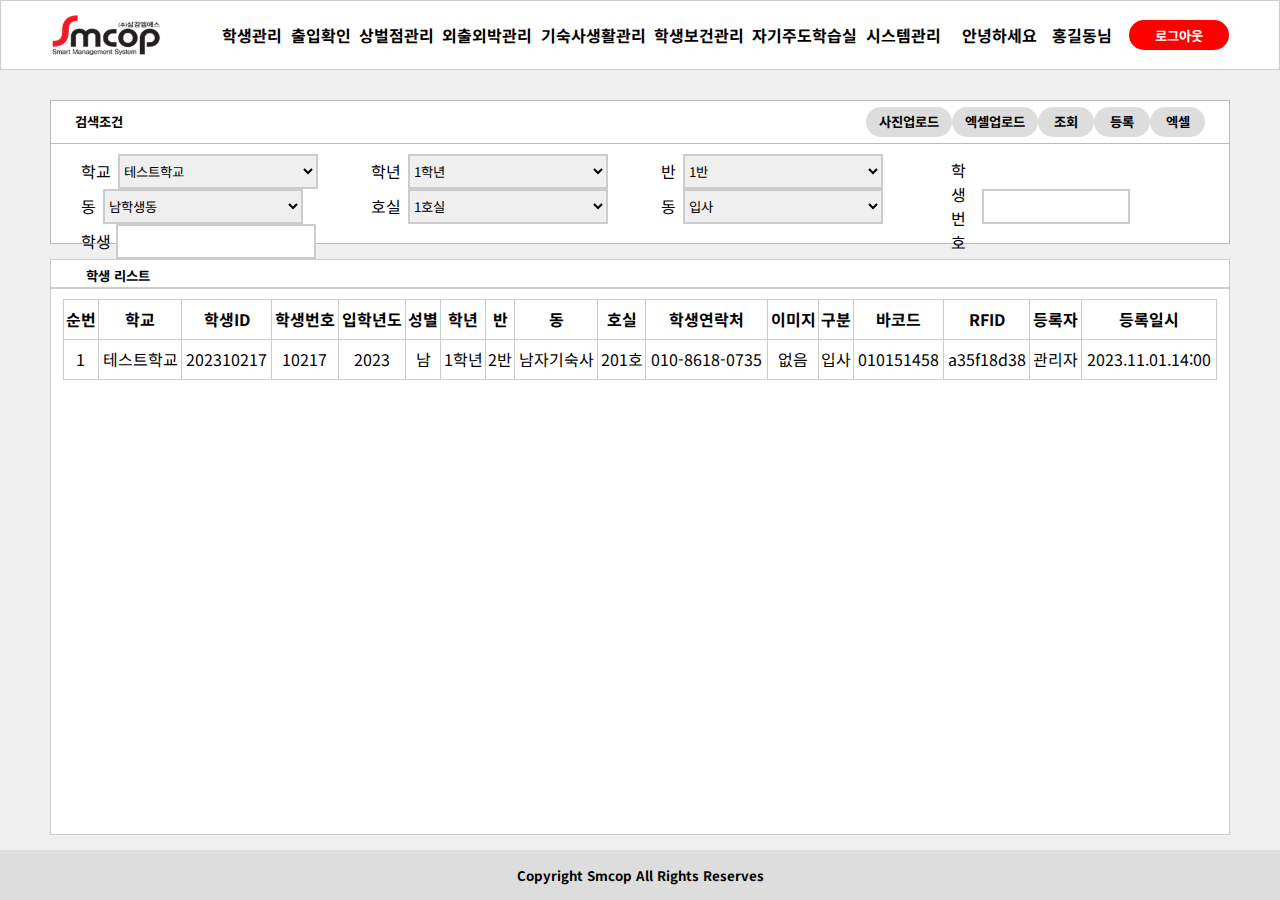
==== html/infomation.html @ cc8023fb "메인페이지, 학생관리페이지 업로드" ====
<!DOCTYPE html>
<html lang="ko">
<head>
    <meta charset="UTF-8">
    <meta name="viewport" content="width=device-width, initial-scale=1.0">
    <title>SDS_학생관리</title>
    <link rel="stylesheet" href="../css/information.css">
    <link rel="preconnect" href="https://fonts.googleapis.com">
<link rel="preconnect" href="https://fonts.gstatic.com" crossorigin>
<link href="https://fonts.googleapis.com/css2?family=Noto+Sans+KR:wght@100;200;300;400;500;600;700;800;900&display=swap" rel="stylesheet">
</head>
<body>
    <div class="wrap">
        <header>
            <div class="logo">
                   <a href="../html/main.html">
                    <img src="../images/logo.png" alt="logo">                    
                   </a>
            </div>
            <nav>
                <ul class="depth1">
                    <li><a href="../html/infomation.html">학생관리</a></li>
                    <li><a href="#">출입확인</a></li>
                    <li><a href="#">상벌점관리</a></li>
                    <li><a href="#">외출외박관리</a></li>
                    <li><a href="#">기숙사생활관리</a></li>
                    <li><a href="#">학생보건관리</a></li>
                    <li><a href="#">자기주도학습실</a></li>
                    <li><a href="#">시스템관리</a></li>
                </ul>
            </nav>
            <div class="welcome">
                <h6>안녕하세요</h6>
                <h6 class="username">
                    홍길동님
                </h6>
            </div>
            <button class="log_out">로그아웃</button>
        </header>
        <main>
            <form class="infor_search" action="#" method="post">
                <div class="infor_items">
                    <h5>검색조건</h5>
                    <div class="infor_itemBox">
                        <button class="infor_picUpload_btn">사진업로드</button>
                        <button class="infor_excelUpload_btn">엑셀업로드</button>
                        <button class="infor_search_btn">조회</button>
                        <button class="infor_create_btn">등록</button>
                        <button class="infor_download_btn">엑셀</button>
                    </div>                    
                </div>
                <div class="infor_condition">
                    <label for="infor_school">학교
                        <select name="infor_school" id="infor_school_name">
                            <option value="테스트학교">테스트학교</option>
                        </select>
                    </label>
                    <label for="infor_years">학년
                        <select name="infor_year" id="infor_years">
                            <option value="1학년">1학년</option>
                            <option value="2학년">2학년</option>
                            <option value="3학년">3학년</option>
                        </select>
                    </label>
                    <label for="infor_class">반
                        <select name="infor_year" id="infor_years">
                            <option value="1반">1반</option>
                            <option value="2반">2반</option>
                            <option value="3반">3반</option>
                            <option value="4반">3반</option>
                            <option value="5반">3반</option>
                        </select>
                    </label>
                    <label for="infor_district">동
                        <select name="infor_district" id="infor_district">
                            <option value="남학생동">남학생동</option>
                            <option value="여학생동">여학생동</option>
                        </select>
                    </label>
                    <label for="infor_room">호실
                        <select name="infor_district" id="infor_district">
                            <option value="1호실">1호실</option>
                            <option value="2호실">2호실</option>
                        </select>
                    </label>
                    <label for="infor_join">동
                        <select name="infor_join" id="infor_join">
                            <option value="입사">입사</option>
                            <option value="퇴사">퇴사</option>
                        </select>
                    </label>
                    <label class="infor_student_number" for="infor_student_number">학생번호
                        <input type="text" name="infor_student_number" id="infor_student_number">    
                    </label>
                    
                    <label for="infor_student_name">학생
                        <input type="text" name="infor_student_name" id="infor_student_namer">
                    </label>
                </div>
            </form>
            <div class="infor_output">
                <div class="infor_output_title">
                    <h5>학생 리스트</h5>
                </div>
                <div class="infor_output_list">
                    <table>
                        <tr>
                            <th>순번</th>
                            <th>학교</th>
                            <th>학생ID</th>
                            <th>학생번호</th>
                            <th>입학년도</th>
                            <th>성별</th>
                            <th>학년</th>
                            <th>반</th>
                            <th>동</th>
                            <th>호실</th>
                            <th>학생연락처</th>
                            <th>이미지</th>
                            <th>구분</th>
                            <th>바코드</th>
                            <th>RFID</th>
                            <th>등록자</th>
                            <th>등록일시</th>
                        </tr>
                        <tr>
                            <td>1</td>
                            <td>테스트학교</td>
                            <td>202310217</td>
                            <td>10217</td>
                            <td>2023</td>
                            <td>남</td>
                            <td>1학년</td>
                            <td>2반</td>
                            <td>남자기숙사</td>
                            <td>201호</td>
                            <td>010-8618-0735</td>
                            <td>없음</td>
                            <td>입사</td>
                            <td>010151458</td>
                            <td>a35f18d38</td>
                            <td>관리자</td>
                            <td>2023.11.01.14:00</td>
                        </tr>
                    </table>
                </div>
            </div>
        </main>
        <footer>
            <div class="copyright">
                <h5>Copyright Smcop All Rights Reserves</h5>
            </div>
        </footer>
    </div>
</body>
</html>
---- css/information.css ----
/* main.css */
*{
    margin: 0;
    border: 0;
    box-sizing: border-box;
    font-family: 'Noto Sans KR', sans-serif;
}    
ul {
    list-style-type: none;
}
a {
    text-decoration: none;
    color: black;
}
body {
    width: 100vw;
    height: 100vh;
}
.wrap {
    width : 100%;
    height: 100%;
}
header {
    width: 100%;
    height: 70px;
    display: flex;
    justify-content: space-between;
    align-items: center;
    border: 1px solid #ccc;
}
.logo {
    /* outline: 1px solid red; */
    width: 110px;
    height: 50px;
    margin-left: 50px;
    margin-top: 10px;
}
.logo > a > img {
    /* outline: 1px solid red; */
    width: 100%;
}
nav {
    /* outline: 1px solid red; */
    width: 60%;
    height: 50px;
    font-weight: 700;
    
}
.depth1 {
    /* outline: 1px solid red; */
    width: 100%;
    height: 100%;
    display: flex;
    justify-content: space-around;
    align-items: center;
}
.welcome {
    font-size: 24px;
    display: flex;
    align-items: center;
}
.welcome {
    /* outline: 1px solid red; */
    width: 150px;
    display: flex;
    justify-content: space-between;
    font-weight: 100;
    cursor: pointer;
}
.log_out {
    margin-right: 50px;
    width: 100px;
    height: 30px;
    background-color: red;
    color: white;
    border-radius: 25px;
    font-weight: 700;
    cursor: pointer;
}
footer {
    width: 100%;
    height: 50px;
    background-color: #ddd;
    display: flex;
    justify-content: center;
    align-items: center;
    position: absolute;
    bottom: 0;
}

main {
    width: 100%;
    height: calc(100% - 120px);
    background-color: #efefef;
    padding: 30px 50px;    
}
main > .school_name {
    margin-bottom: 30px;
}
.mainWrap {
    width: 100%;
    height: calc(100% - 80px);
    display: flex;
    flex-wrap: wrap;
    justify-content:space-between;
    align-items: center;
    
}
main > .infor_search {
    width: 100%;
    height: 20%;
    border: 1px solid #bbb;
    background-color: #fff;
}
main > .infor_search > .infor_items {
    width: 100%;
    height: 30%;
    padding: 0 2%;
    display: flex;
    justify-content: space-between;
    align-items: center;
    border-bottom: 1px solid #bbb;
}
.infor_items > .infor_itemBox {
    width: 30%;
    height: 100%;
    display: flex;
    justify-content: space-between;
    align-items: center;
    
}
.infor_items > .infor_itemBox > button {
    height: 30px;    
    font-weight: 700;
    background-color: #ddd;
}
.infor_items > .infor_itemBox > .infor_picUpload_btn {
    width: 110px;
    border-radius: 30px;
}
.infor_items > .infor_itemBox > .infor_excelUpload_btn {
    width: 110px;
    border-radius: 30px;
}
.infor_items > .infor_itemBox > .infor_search_btn {
    width: 70px;
    border-radius: 15px;
}
.infor_items > .infor_itemBox > .infor_create_btn {
    width: 70px;
    border-radius: 15px;
}
.infor_items > .infor_itemBox > .infor_download_btn {
    width: 70px;
    border-radius: 15px;
}
.infor_search > .infor_condition {
    width: 100%;
    height: 70%;
    padding: 10px 30px;
    display: flex;
    flex-wrap: wrap;
    align-items: center;
    

}
.infor_search > .infor_condition > label {
    width: 250px;
    height: 35px;
    margin-right: 40px;
    display: flex;
    align-items: center;
    
}
.infor_search > .infor_condition > label > select {
    width: 200px;
    height: 100%;
    margin-left: 7px;
    border: 2px solid #ccc;
} 
.infor_search > .infor_condition > label > input {
    width: 200px;
    height: 100%;
    margin-left: 5px;
    border: 2px solid #ccc;
}
.infor_search > .infor_condition > .infor_student_number {
    width: 16%;
    margin-right: 10px;
}
.infor_output {
    margin-top: 15px;
    width: 100%;
    height: 80%;
    background-color: #fff;
    border: 1px solid #ccc;
}
.infor_output > .infor_output_title {
    width: 100%;
    height: 5%;
    padding-left: 35px;
    padding-top: 6px;
    border-bottom: 2px solid #ccc;
}
.infor_output > .infor_output_list {
    width: 100%;
    margin-top: 10px;
    
}
.infor_output > .infor_output_list > table {
    width: 98%;
    margin: 0 1%;
    border: 1px solid #ccc;
}
.infor_output > .infor_output_list > table, th, td, tr {
    height: 40px;
    border: 1px solid #ccc;
    border-collapse: collapse;
    text-align: center;
}
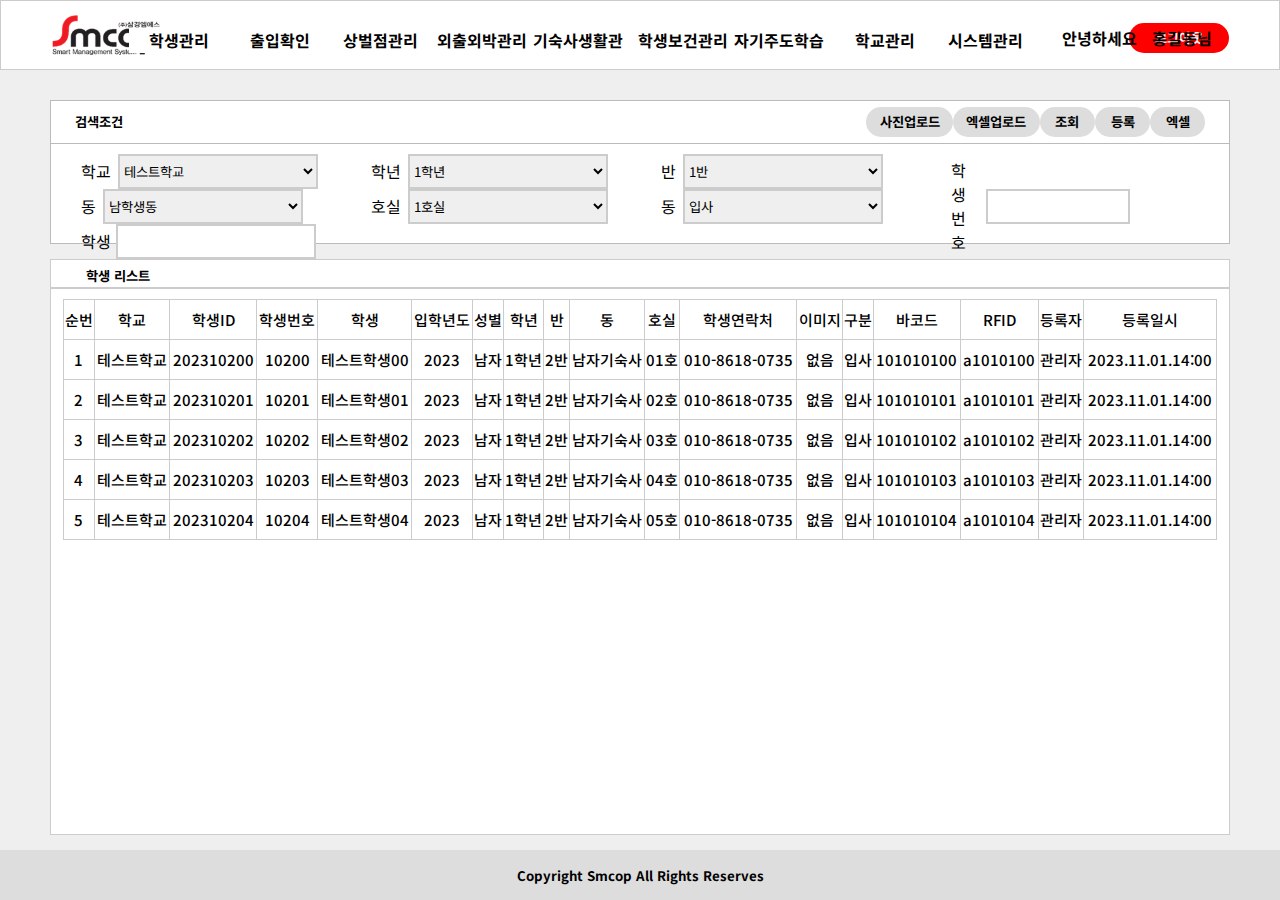
==== commit 0d8b18f3: "Add files via upload" ====
--- a/html/infomation.html
+++ b/html/infomation.html
@@ -19,14 +19,159 @@
             </div>
             <nav>
                 <ul class="depth1">
-                    <li><a href="../html/infomation.html">학생관리</a></li>
-                    <li><a href="#">출입확인</a></li>
-                    <li><a href="#">상벌점관리</a></li>
-                    <li><a href="#">외출외박관리</a></li>
-                    <li><a href="#">기숙사생활관리</a></li>
-                    <li><a href="#">학생보건관리</a></li>
-                    <li><a href="#">자기주도학습실</a></li>
-                    <li><a href="#">시스템관리</a></li>
+                    <li><a href="#">학생관리</a>
+                        <ul class="depth2">
+                            <li>
+                                <a href="../html/infomation.html">학생관리</a>
+                            </li>
+                            <li>
+                                <a href="../html/teacher_infor.html">교사별학생관리</a>
+                            </li>
+                            <li>
+                                <a href="#">학생별학부모관리</a>
+                            </li>
+                        </ul>
+                    </li>
+                    <li><a href="#">출입확인</a>
+                        <ul class="depth2">
+                            <li>
+                                <a href="../html/inandout.html">출입기록관리</a>
+                            </li>
+                            <li>
+                                <a href="#">인원점검현황</a>
+                            </li>
+                            <li>
+                                <a href="#">입퇴실모니터링</a>
+                            </li>
+                        </ul>
+                    </li>
+                    <li><a href="#">상벌점관리</a>
+                        <ul class="depth2">
+                            <li>
+                                <a href="#">상벌점규정관리</a>
+                            </li>
+                            <li>
+                                <a href="#">상벌점입력관리</a>
+                            </li>
+                            <li>
+                                <a href="#">점수구간설정관리</a>
+                            </li>
+                            <li>
+                                <a href="#">상벌점점수관리</a>
+                            </li>
+                        </ul>
+                    </li>
+                    <li><a href="#">외출외박관리</a>
+                        <ul class="depth2">
+                            <li>
+                                <a href="#">외출/외박신청기간관리</a>
+                            </li>
+                            <li>
+                                <a href="#">외출/외박승인절차등록</a>
+                            </li>
+                            <li>
+                                <a href="#">외출/외박사유관리</a>
+                            </li>
+                            <li>
+                                <a href="#">외출/외박승인관리</a>
+                            </li>
+                            <li>
+                                <a href="#">외출/외박현황</a>
+                            </li>
+                        </ul>
+                    </li>
+                    <li><a href="#">기숙사생활관리</a>
+                        <ul class="depth2">
+                            <li>
+                                <a href="#">공지사항</a>
+                            </li>
+                            <li>
+                                <a href="#">민원관리</a>
+                            </li>
+                            <li>
+                                <a href="#">민원통계현황</a>
+                            </li>
+                        </ul>
+                    </li>
+                    <li><a href="#">학생보건관리</a>
+                        <ul class="depth2">
+                            <li>
+                                <a href="#">증상관리</a>
+                            </li>
+                            <li>
+                                <a href="#">조치관리</a>
+                            </li>
+                            <li>
+                                <a href="#">약품정보관리</a>
+                            </li>
+                            <li>
+                                <a href="#">학생보건관리</a>
+                            </li>
+                        </ul>
+                    </li>
+                    <li><a href="#">자기주도학습실</a>
+                        <ul class="depth2">
+                            <li>
+                                <a href="#">학습실관리</a>
+                            </li>
+                            <li>
+                                <a href="#">학습별학생관리</a>
+                            </li>
+                            <li>
+                                <a href="#">좌석배치도설정관리</a>
+                            </li>
+                            <li>
+                                <a href="#">출결및출입기록관리</a>
+                            </li>
+                            <li>
+                                <a href="#">학습시간관리</a>
+                            </li>
+                            <li>
+                                <a href="#">학습시간설정관리</a>
+                            </li>
+                            <li>
+                                <a href="#">자기주도학습실출입기록관리</a>
+                            </li>
+                            <li>
+                                <a href="#">학교활동관리</a>
+                            </li>
+                            <li>
+                                <a href="#">학교활동사유관리</a>
+                            </li>
+                            <li>
+                                <a href="#">학습실별단말기관리</a>
+                            </li>
+                        </ul>
+                    </li>
+                    <li><a href="#">학교관리</a>
+                        <ul class="depth2">
+                            <li>
+                                <a href="#">학교관리</a>
+                            </li>
+                            <li>
+                                <a href="#">기숙사동관리</a>
+                            </li>
+                            <li>
+                                <a href="#">기숙사호실관리</a>
+                            </li>
+                        </ul>
+                    </li>
+                    <li><a href="#">시스템관리</a>
+                        <ul class="depth2">
+                            <li>
+                                <a href="#">사용자관리</a>
+                            </li>
+                            <li>
+                                <a href="#">회원관리</a>
+                            </li>
+                            <li>
+                                <a href="#">알람푸시관리</a>
+                            </li>
+                            <li>
+                                <a href="#">비콘관리</a>
+                            </li>
+                        </ul>
+                    </li>
                 </ul>
             </nav>
             <div class="welcome">
@@ -42,11 +187,15 @@
                 <div class="infor_items">
                     <h5>검색조건</h5>
                     <div class="infor_itemBox">
-                        <button class="infor_picUpload_btn">사진업로드</button>
-                        <button class="infor_excelUpload_btn">엑셀업로드</button>
-                        <button class="infor_search_btn">조회</button>
-                        <button class="infor_create_btn">등록</button>
-                        <button class="infor_download_btn">엑셀</button>
+                        <button 
+                        type="button"
+                        class="infor_picUpload_btn">사진업로드</button>
+                        <button 
+                        type="button"
+                        class="infor_excelUpload_btn">엑셀업로드</button>
+                        <button type="button" class="infor_search_btn" onclick="open()">조회</button>
+                        <button type="button" class="infor_create_btn">등록</button>
+                        <button type="button" class="infor_download_btn">엑셀</button>
                     </div>                    
                 </div>
                 <div class="infor_condition">
@@ -103,12 +252,13 @@
                     <h5>학생 리스트</h5>
                 </div>
                 <div class="infor_output_list">
-                    <table>
+                    <table class="tables">
                         <tr>
                             <th>순번</th>
                             <th>학교</th>
                             <th>학생ID</th>
                             <th>학생번호</th>
+                            <th>학생</th>
                             <th>입학년도</th>
                             <th>성별</th>
                             <th>학년</th>
@@ -123,11 +273,12 @@
                             <th>등록자</th>
                             <th>등록일시</th>
                         </tr>
-                        <tr>
+                        <!-- <tr>
                             <td>1</td>
                             <td>테스트학교</td>
                             <td>202310217</td>
                             <td>10217</td>
+                            <td>테스트학생</td>
                             <td>2023</td>
                             <td>남</td>
                             <td>1학년</td>
@@ -141,7 +292,7 @@
                             <td>a35f18d38</td>
                             <td>관리자</td>
                             <td>2023.11.01.14:00</td>
-                        </tr>
+                        </tr> -->
                     </table>
                 </div>
             </div>
@@ -152,5 +303,6 @@
             </div>
         </footer>
     </div>
+    <script src="../js/db.js"></script>
 </body>
 </html>--- a/css/information.css
+++ b/css/information.css
@@ -2,6 +2,7 @@
 *{
     margin: 0;
     border: 0;
+    padding: 0;
     box-sizing: border-box;
     font-family: 'Noto Sans KR', sans-serif;
 }    
@@ -27,6 +28,7 @@
     justify-content: space-between;
     align-items: center;
     border: 1px solid #ccc;
+    position: relative;
 }
 .logo {
     /* outline: 1px solid red; */
@@ -41,7 +43,10 @@
 }
 nav {
     /* outline: 1px solid red; */
-    width: 60%;
+    position: absolute;
+    margin-left: 10%;
+    /* margin-top: 3px; */
+    width: 71%;
     height: 50px;
     font-weight: 700;
     
@@ -50,11 +55,47 @@
     /* outline: 1px solid red; */
     width: 100%;
     height: 100%;
-    display: flex;
+    display: flex;;
+    flex-wrap: nowrap;
     justify-content: space-around;
     align-items: center;
 }
+.depth1 > li {
+    width: 11%;
+    display: flex;
+    flex-direction: column;
+    align-items: center;
+    margin-top: 10px;
+    height: 25px;
+    background-color: #fff;
+    overflow: hidden;
+}
+.depth1 > li:hover {
+    overflow: visible;
+}
+.depth1 > li > .depth2 {
+    width: 100%;
+    height: 1000px;
+    background-color: white;
+}
+.depth1 > li >.depth2 > li {
+    width: 100%;
+    text-align: center;
+    margin-top: 15px;
+    margin-bottom: 20px;
+    background-color: white;
+    font-size: 14px;
+    font-weight: 600;
+    /* outline: 1px solid black;     */
+}
+.depth1 > li >.depth2 > li > a:hover {
+    text-decoration: underline;
+    background-color: white;
+}
 .welcome {
+    position: absolute;
+    margin-left: 83%;
+    margin-top: 5px;
     font-size: 24px;
     display: flex;
     align-items: center;
@@ -69,6 +110,7 @@
 }
 .log_out {
     margin-right: 50px;
+    margin-top: 5px;
     width: 100px;
     height: 30px;
     background-color: red;
@@ -204,7 +246,9 @@
 }
 .infor_output > .infor_output_list {
     width: 100%;
+    height: 94%;
     margin-top: 10px;
+    overflow: scroll;
     
 }
 .infor_output > .infor_output_list > table {
@@ -217,4 +261,6 @@
     border: 1px solid #ccc;
     border-collapse: collapse;
     text-align: center;
+    font-size: 15px;
+    font-weight: 500;
 }